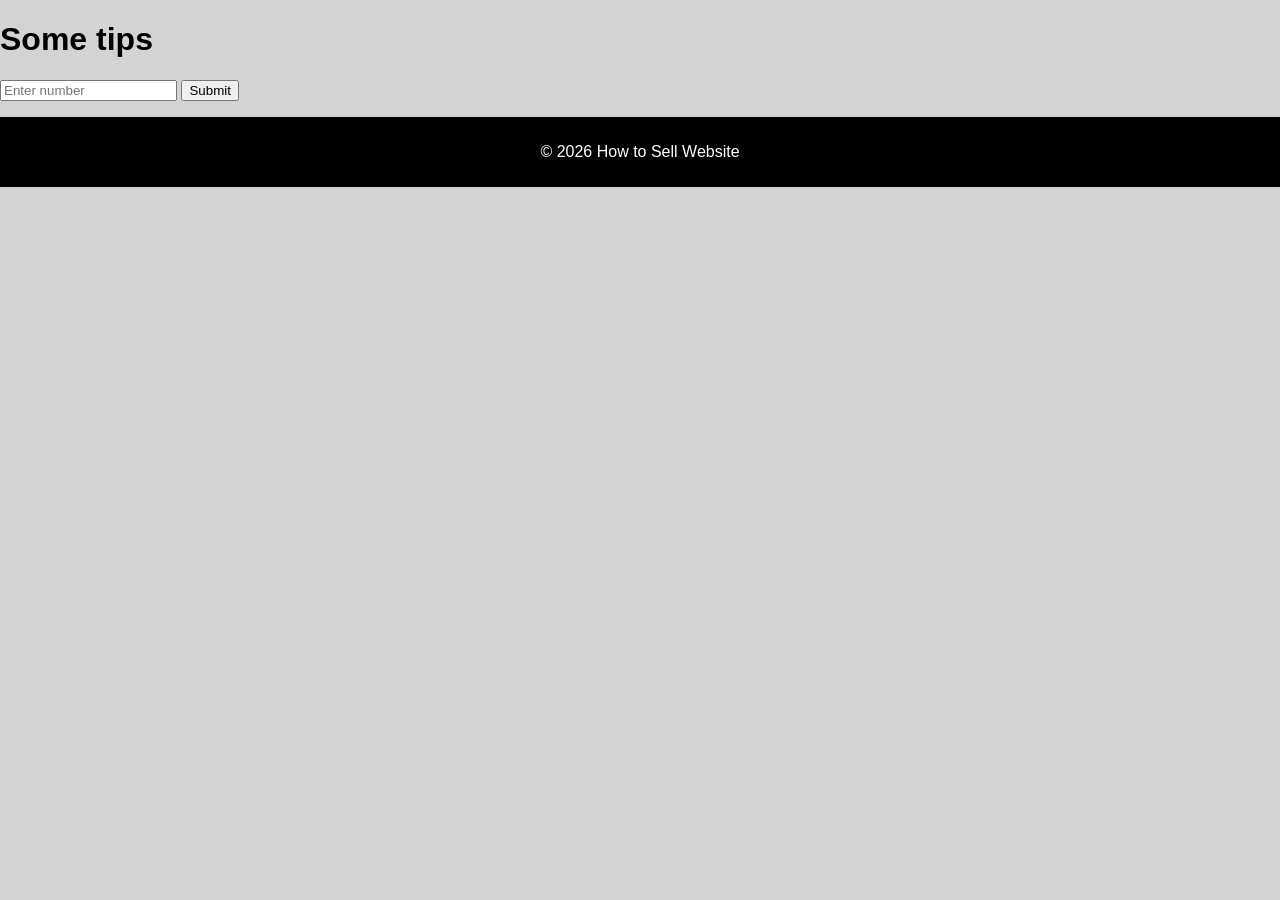
==== coldc.html @ b620d942 "Update coldc.html" ====
<!DOCTYPE html>
<html lang="en">
<head>
  <meta charset="UTF-8">
  <meta name="viewport" content="width=device-width, initial-scale=1.0">
  <title>Cold Call options</title>
  <link rel="stylesheet" href="style.css">
  </head>
  <body>
    <h1>Some tips</h1>
  <input type="number" id="numInput" placeholder="Enter number">
<button onclick="getTips()">Submit</button>
<p id="output"></p>
<script>
function getTips() {
    var num = document.getElementById("numInput").value;
    num = parseInt(num);

    var tips = ["Identify The Problem", "Stay Disciplined", "Love what you do", "Don't give up", "Listen to others that've been doing it longer"];

    if (num > tips.length || num <= 0 || isNaN(num)) {
        document.getElementById("output").innerHTML = "Please enter a valid number.";
    } else {
        var text = "Number of tips shown: " + num + "<ul>";

        for (var i = 0; i < num; i++) {
            text += "<li>" + tips[i] + "</li>";
        }

        text += "</ul>";

        document.getElementById("output").innerHTML = text;
    }
}
</script>
    <footer>
        <p>© 2026 How to Sell Website</p>
    </footer>

</body>
</html>
---- style.css ----
body {
            font-family: Arial;
            margin: 0;
            background-color: lightgray;
        }

header {
            background-color: darkgreen;
            color: white;
            text-align: center;
            padding: 20px;
        }

nav {
            background-color: white;
            text-align: center;
            padding: 10px;
        }

 nav a {
            text-decoration: none;
            margin: 10px;
            color: black;
        }

section {
            padding: 20px;
            text-align: center;
        }

.box {
            background-color: white;
            border: 1px solid black;
            margin: 15px;
            padding: 15px;
        }

footer {
            background-color: black;
            color: white;
            text-align: center;
            padding: 10px;
        }


#inputSec {
            text-align: center;
            padding: 10px;
}
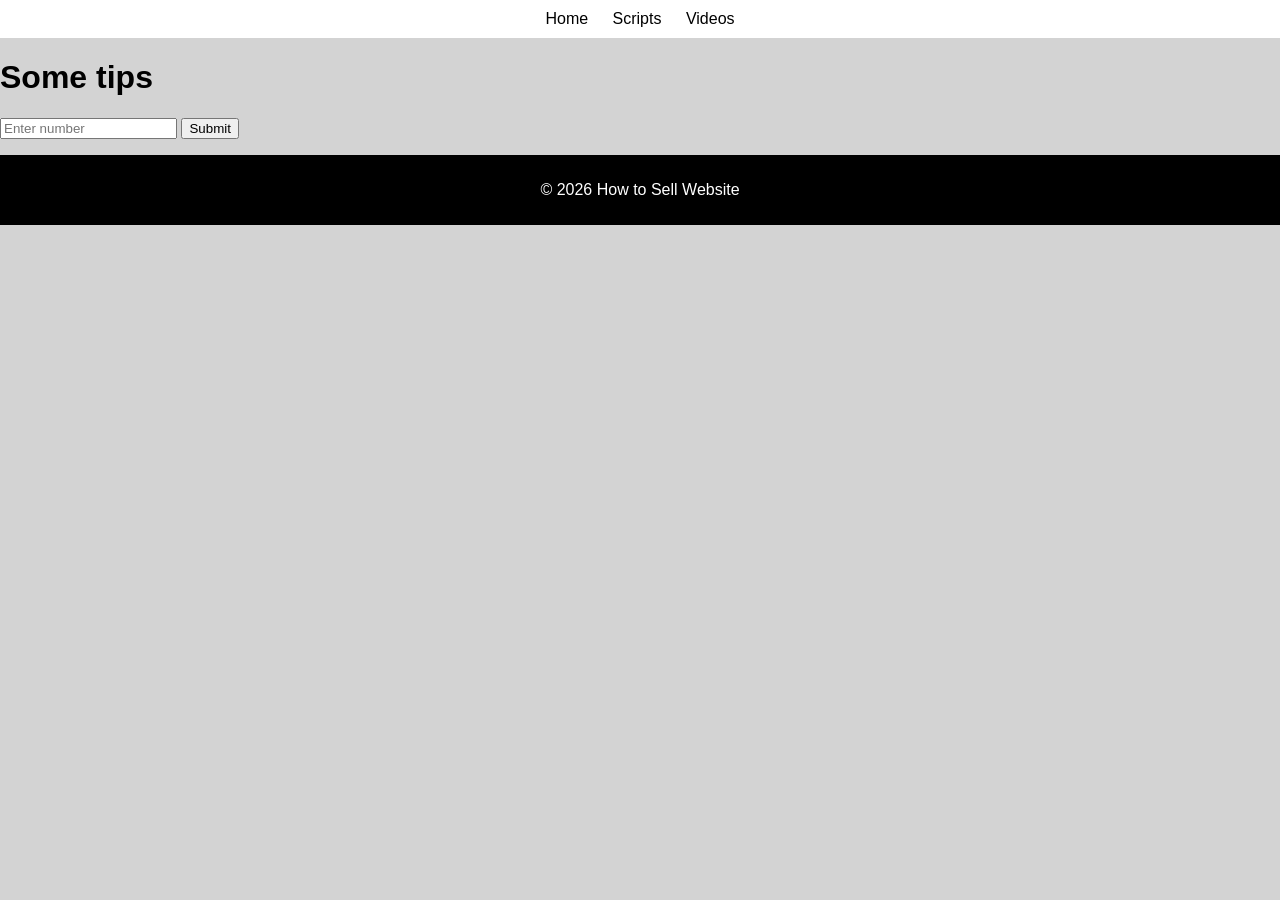
==== commit ea589538: "Update coldc.html" ====
--- a/coldc.html
+++ b/coldc.html
@@ -7,6 +7,11 @@
   <link rel="stylesheet" href="style.css">
   </head>
   <body>
+        <nav>
+        <a href="index.html">Home</a>
+        <a href="coldc.html">Scripts</a>
+        <a href="videos.html">Videos</a>
+    </nav>
     <h1>Some tips</h1>
   <input type="number" id="numInput" placeholder="Enter number">
 <button onclick="getTips()">Submit</button>
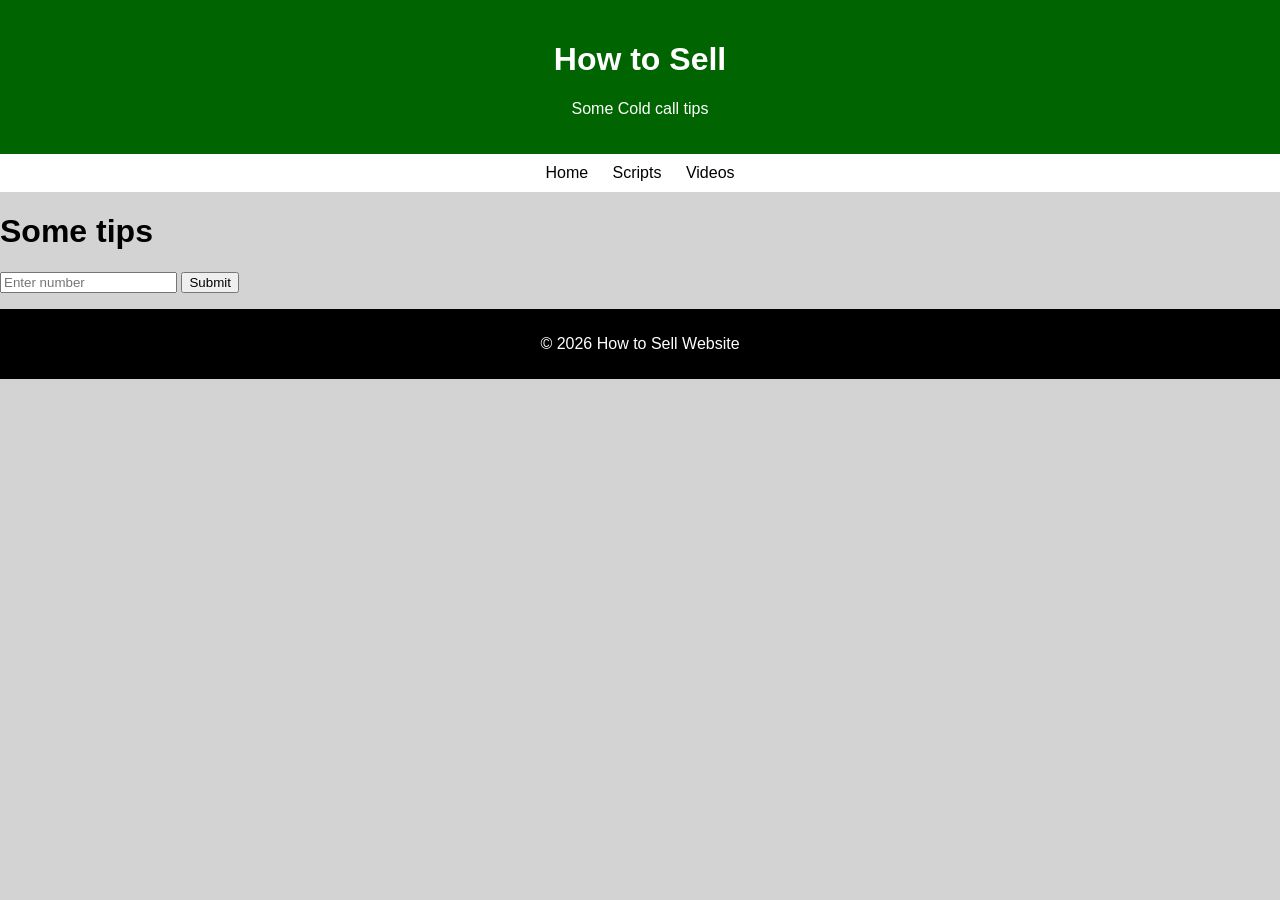
==== commit 3e4c159f: "Update coldc.html" ====
--- a/coldc.html
+++ b/coldc.html
@@ -7,6 +7,10 @@
   <link rel="stylesheet" href="style.css">
   </head>
   <body>
+    <header>
+    <h1>How to Sell</h1>
+    <p>Some Cold call tips</p>
+   </header>
         <nav>
         <a href="index.html">Home</a>
         <a href="coldc.html">Scripts</a>
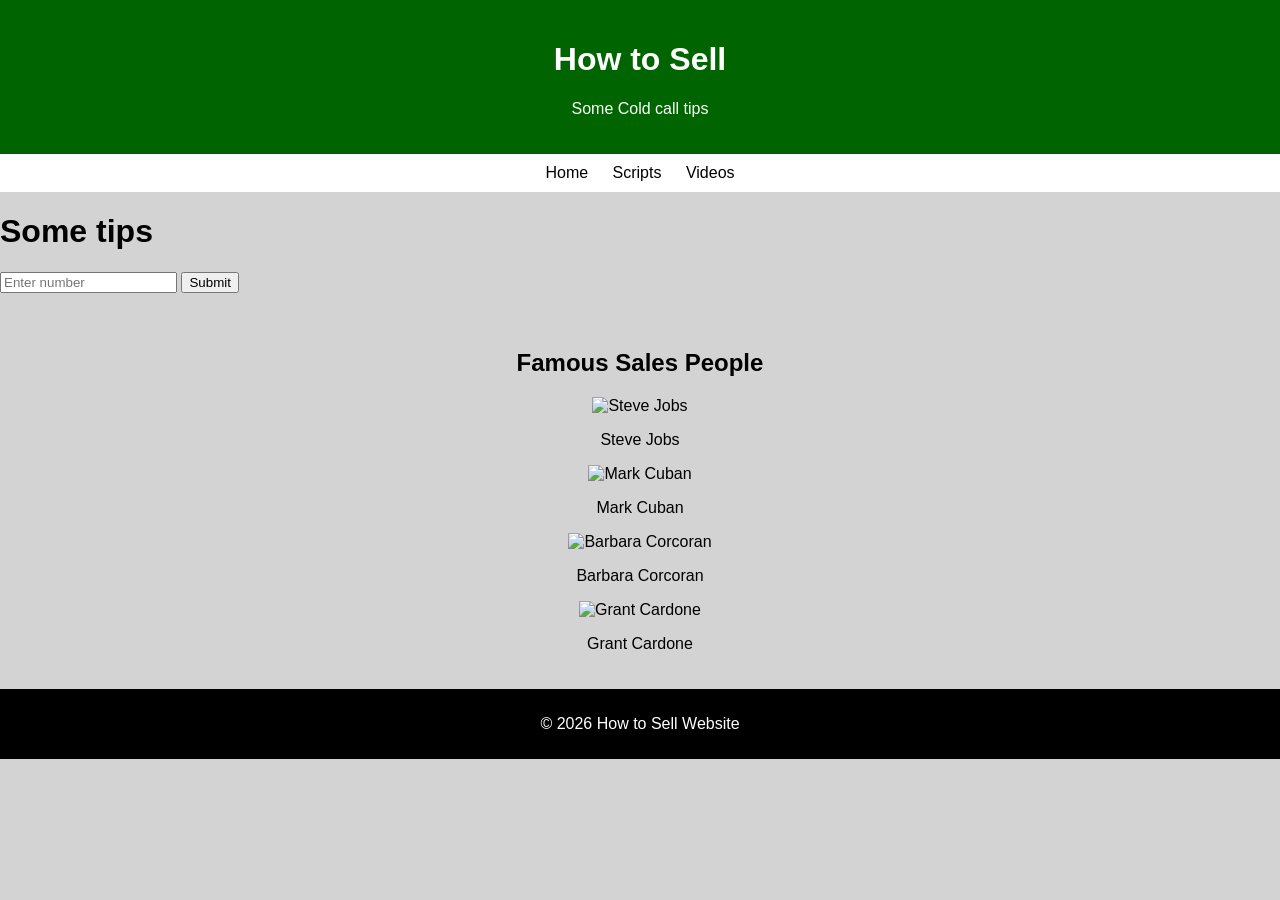
==== commit 97a743f1: "Update coldc.html" ====
--- a/coldc.html
+++ b/coldc.html
@@ -6,21 +6,7 @@
   <title>Cold Call options</title>
   <link rel="stylesheet" href="style.css">
   </head>
-  <body>
-    <header>
-    <h1>How to Sell</h1>
-    <p>Some Cold call tips</p>
-   </header>
-        <nav>
-        <a href="index.html">Home</a>
-        <a href="coldc.html">Scripts</a>
-        <a href="videos.html">Videos</a>
-    </nav>
-    <h1>Some tips</h1>
-  <input type="number" id="numInput" placeholder="Enter number">
-<button onclick="getTips()">Submit</button>
-<p id="output"></p>
-<script>
+  <script>
 function getTips() {
     var num = document.getElementById("numInput").value;
     num = parseInt(num);
@@ -42,6 +28,44 @@
     }
 }
 </script>
+  <body>
+    <header>
+    <h1>How to Sell</h1>
+    <p>Some Cold call tips</p>
+   </header>
+        <nav>
+        <a href="index.html">Home</a>
+        <a href="coldc.html">Scripts</a>
+        <a href="videos.html">Videos</a>
+    </nav>
+    <h1>Some tips</h1>
+  <input type="number" id="numInput" placeholder="Enter number">
+<button onclick="getTips()">Submit</button>
+<p id="output"></p>
+    <section class="sales-people">
+  <h2>Famous Sales People</h2>
+
+  <div class="person">
+    <img src="https://upload.wikimedia.org/wikipedia/commons/thumb/f/f5/Steve_Jobs_Headshot_2010-CROP.jpg/500px-Steve_Jobs_Headshot_2010-CROP.jpg" alt="Steve Jobs">
+    <p>Steve Jobs</p>
+  </div>
+
+  <div class="person">
+    <img src="https://upload.wikimedia.org/wikipedia/commons/thumb/8/8d/Mark_Cuban_2023.jpg/500px-Mark_Cuban_2023.jpg" alt="Mark Cuban">
+    <p>Mark Cuban</p>
+  </div>
+
+  <div class="person">
+    <img src="https://upload.wikimedia.org/wikipedia/commons/thumb/9/95/Barbara_Corcoran_photo.jpg/500px-Barbara_Corcoran_photo.jpg" alt="Barbara Corcoran">
+    <p>Barbara Corcoran</p>
+  </div>
+
+  <div class="person">
+    <img src="https://upload.wikimedia.org/wikipedia/commons/thumb/c/c4/Grant_Cardone_2015.jpg/500px-Grant_Cardone_2015.jpg" alt="Grant Cardone">
+    <p>Grant Cardone</p>
+  </div>
+</section>
+
     <footer>
         <p>© 2026 How to Sell Website</p>
     </footer>
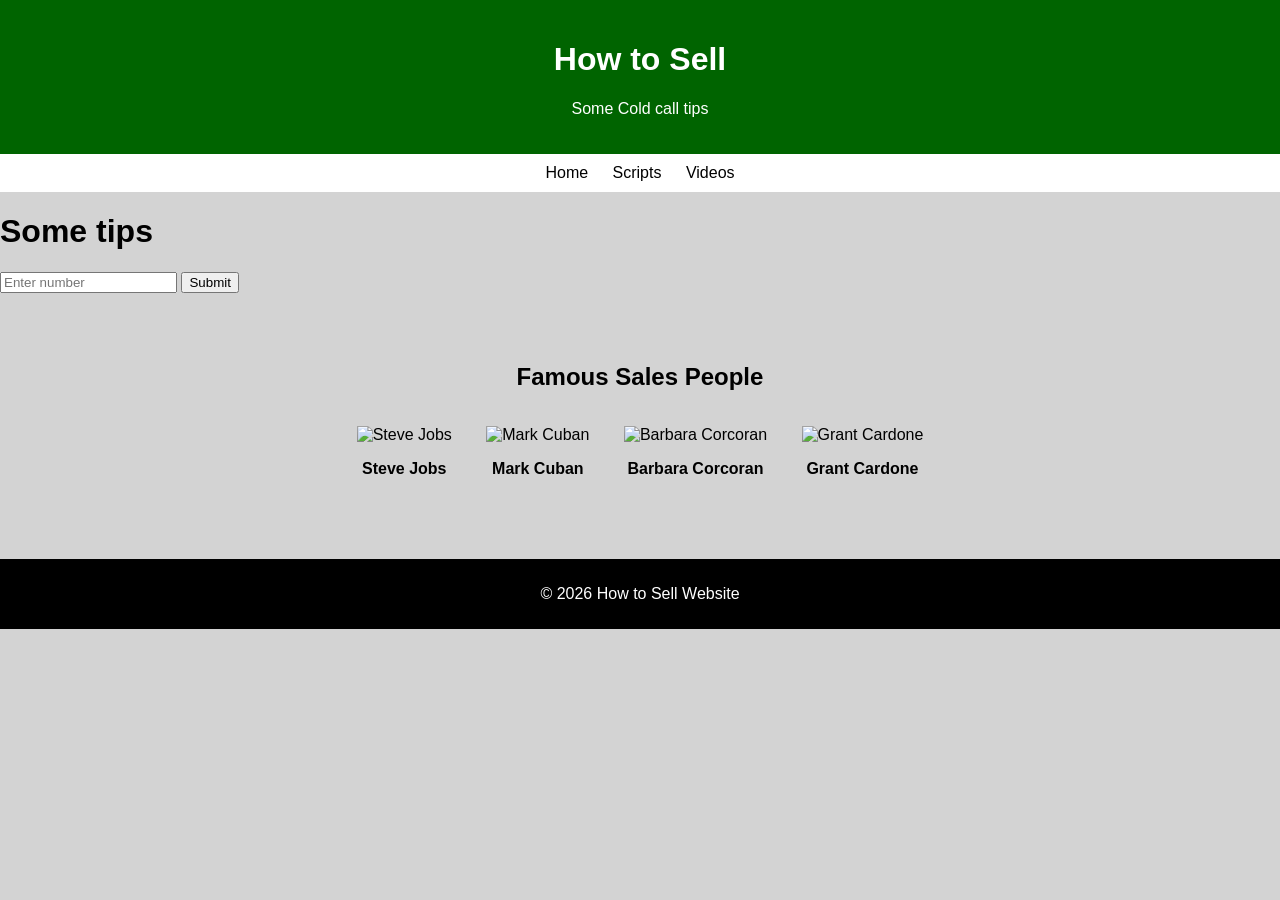
==== commit 8f8f6cec: "Update coldc.html" ====
--- a/coldc.html
+++ b/coldc.html
@@ -46,22 +46,22 @@
   <h2>Famous Sales People</h2>
 
   <div class="person">
-    <img src="https://upload.wikimedia.org/wikipedia/commons/thumb/f/f5/Steve_Jobs_Headshot_2010-CROP.jpg/500px-Steve_Jobs_Headshot_2010-CROP.jpg" alt="Steve Jobs">
+    <img src="https://www.altonivel.com.mx/wp-content/uploads/2025/02/historia-apple.webp" alt="Steve Jobs">
     <p>Steve Jobs</p>
   </div>
 
   <div class="person">
-    <img src="https://upload.wikimedia.org/wikipedia/commons/thumb/8/8d/Mark_Cuban_2023.jpg/500px-Mark_Cuban_2023.jpg" alt="Mark Cuban">
+    <img src="https://people.com/thmb/2Awh1k5y8GjjxoocEfdhdG6t4DI=/4000x0/filters:no_upscale():max_bytes(150000):strip_icc():focal(2467x1178:2469x1180)/mark-cuban-082123-01-1bb333030e3c413c8c4b84ff81c410a5.jpg" alt="Mark Cuban">
     <p>Mark Cuban</p>
   </div>
 
   <div class="person">
-    <img src="https://upload.wikimedia.org/wikipedia/commons/thumb/9/95/Barbara_Corcoran_photo.jpg/500px-Barbara_Corcoran_photo.jpg" alt="Barbara Corcoran">
+    <img src="https://tse2.mm.bing.net/th/id/OIP.oC1G8J4iOnc0HFxV1LAGugHaFj?rs=1&pid=ImgDetMain&o=7&rm=3" alt="Barbara Corcoran">
     <p>Barbara Corcoran</p>
   </div>
 
   <div class="person">
-    <img src="https://upload.wikimedia.org/wikipedia/commons/thumb/c/c4/Grant_Cardone_2015.jpg/500px-Grant_Cardone_2015.jpg" alt="Grant Cardone">
+    <img src="https://tse3.mm.bing.net/th/id/OIP.wy2Bq2k8zUsnQpfYeeO8LwHaE8?rs=1&pid=ImgDetMain&o=7&rm=3" alt="Grant Cardone">
     <p>Grant Cardone</p>
   </div>
 </section>
--- a/style.css
+++ b/style.css
@@ -47,3 +47,23 @@
             text-align: center;
             padding: 10px;
 }
+
+.sales-people {
+  text-align: center;
+  margin: 30px;
+}
+
+.person {
+  display: inline-block;
+  margin: 15px;
+}
+
+.person img {
+  width: 160px;
+  height: 160px;
+  object-fit: cover;
+}
+
+.person p {
+  font-weight: bold;
+}
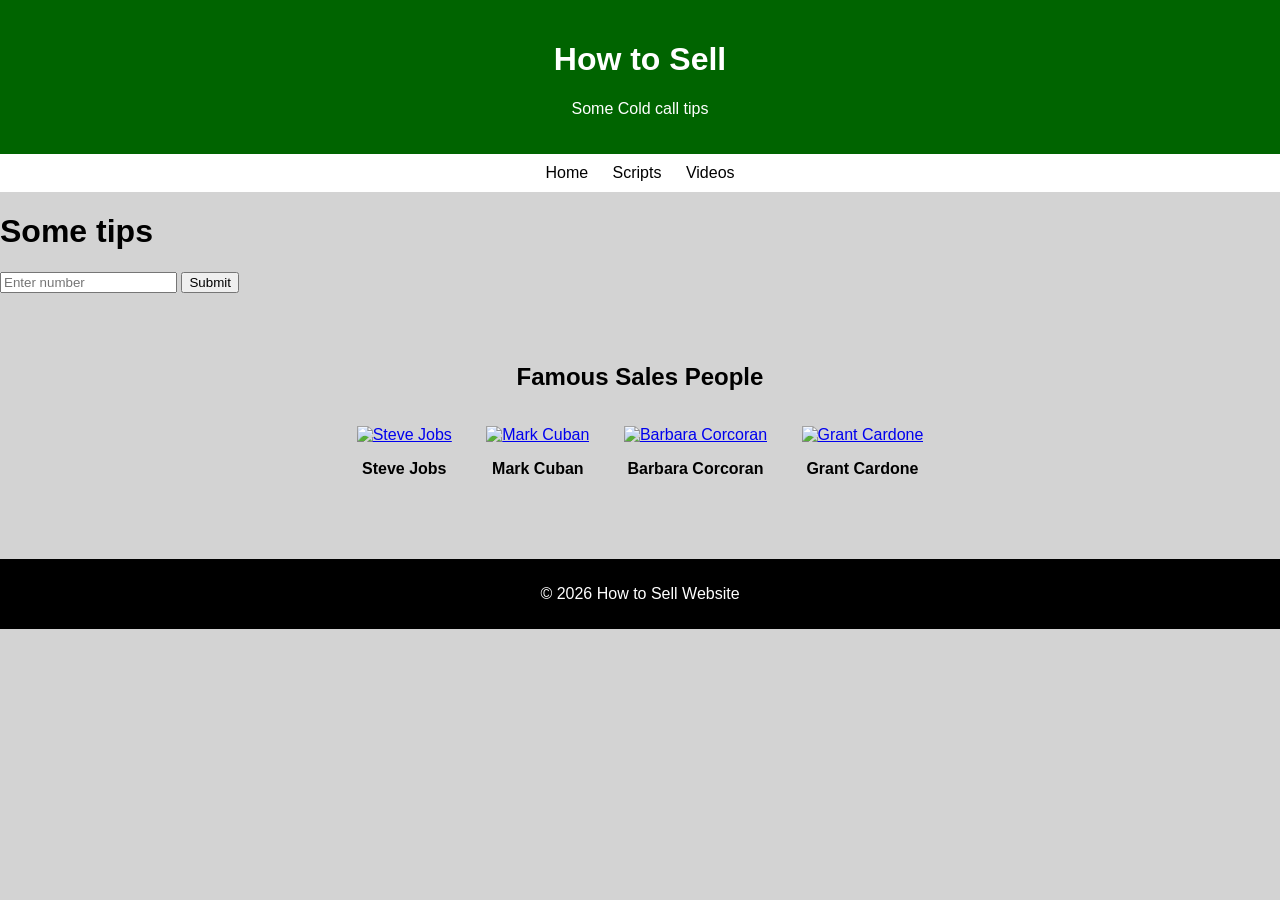
==== commit 5670b03c: "Update coldc.html" ====
--- a/coldc.html
+++ b/coldc.html
@@ -46,22 +46,30 @@
   <h2>Famous Sales People</h2>
 
   <div class="person">
+    <a href="https://www.biography.com/business-leaders/steve-jobs" target="_blank">
     <img src="https://www.altonivel.com.mx/wp-content/uploads/2025/02/historia-apple.webp" alt="Steve Jobs">
+    </a>
     <p>Steve Jobs</p>
   </div>
 
   <div class="person">
+    <a href="https://www.forbes.com/profile/mark-cuban/" target="_blank">
     <img src="https://people.com/thmb/2Awh1k5y8GjjxoocEfdhdG6t4DI=/4000x0/filters:no_upscale():max_bytes(150000):strip_icc():focal(2467x1178:2469x1180)/mark-cuban-082123-01-1bb333030e3c413c8c4b84ff81c410a5.jpg" alt="Mark Cuban">
+    </a>
     <p>Mark Cuban</p>
   </div>
 
   <div class="person">
+    <a href="https://www.entrepreneur.com/leadership/see-shark-tanks-barbara-corcoran-career-interview-and-more/250926" target="_blank">
     <img src="https://tse2.mm.bing.net/th/id/OIP.oC1G8J4iOnc0HFxV1LAGugHaFj?rs=1&pid=ImgDetMain&o=7&rm=3" alt="Barbara Corcoran">
+    </a>
     <p>Barbara Corcoran</p>
   </div>
 
   <div class="person">
+    <a href="https://10xbusinesscoach.com/about/" target="_blank">
     <img src="https://tse3.mm.bing.net/th/id/OIP.wy2Bq2k8zUsnQpfYeeO8LwHaE8?rs=1&pid=ImgDetMain&o=7&rm=3" alt="Grant Cardone">
+    </a>
     <p>Grant Cardone</p>
   </div>
 </section>
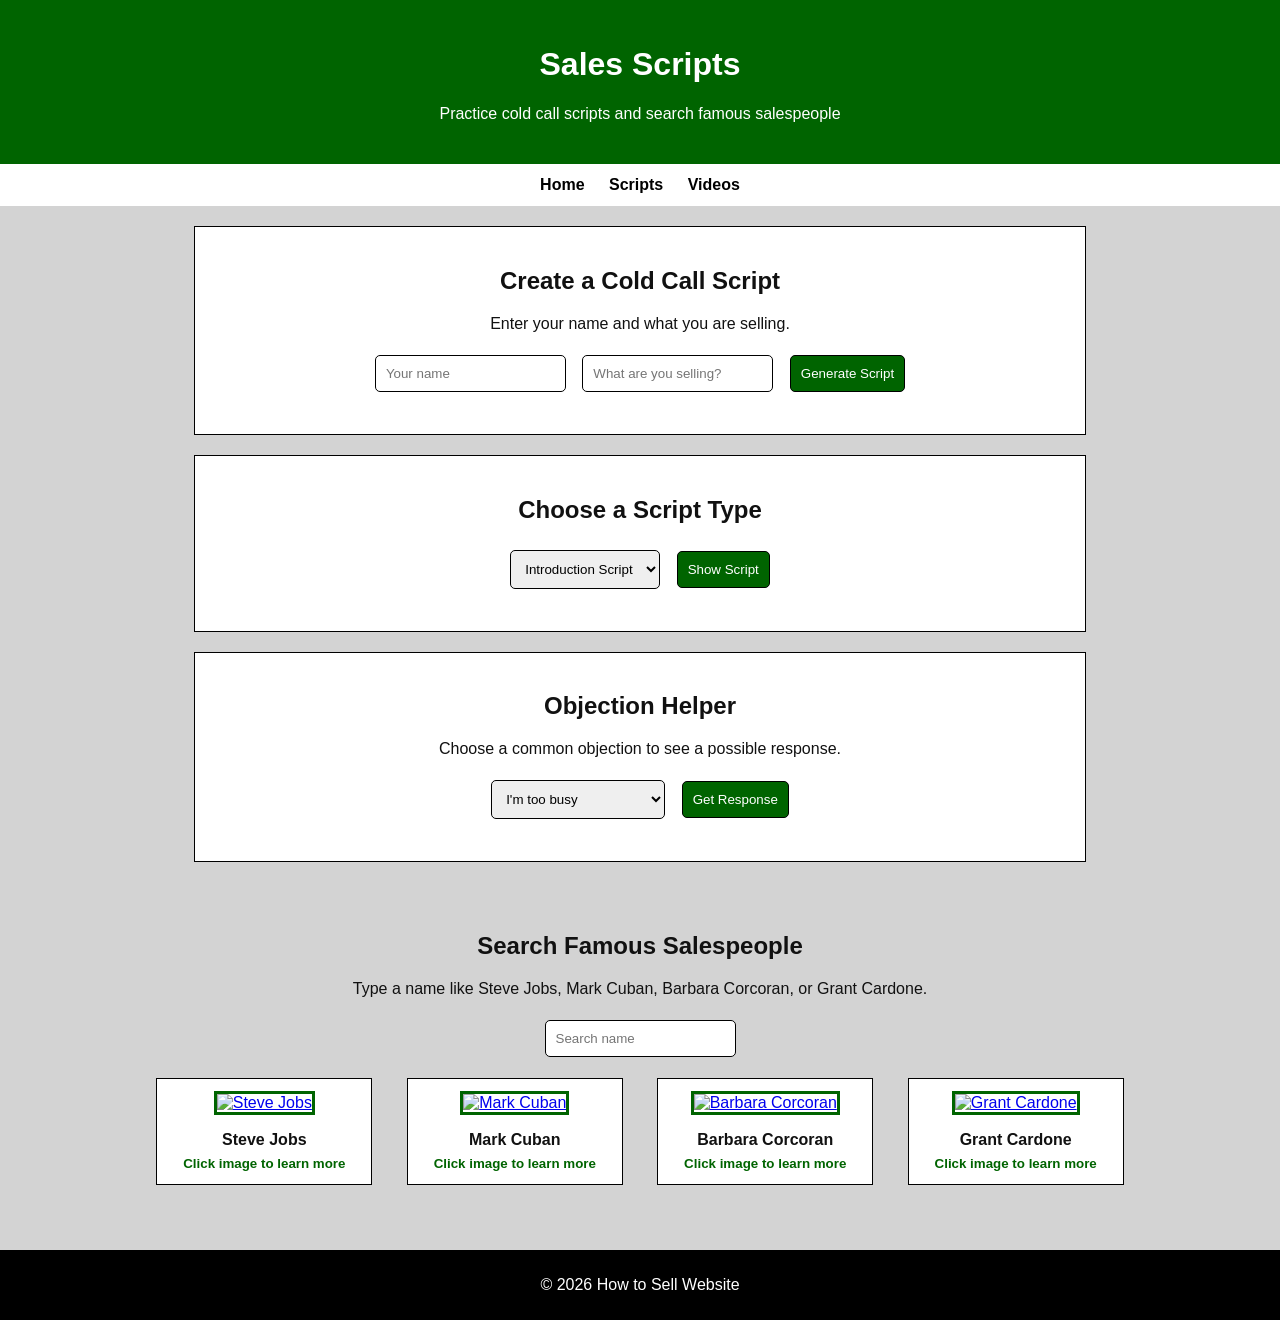
==== commit 66eb143d: "Add files via upload" ====
--- a/coldc.html
+++ b/coldc.html
@@ -3,80 +3,155 @@
 <head>
   <meta charset="UTF-8">
   <meta name="viewport" content="width=device-width, initial-scale=1.0">
-  <title>Cold Call options</title>
+  <title>Sales Scripts</title>
   <link rel="stylesheet" href="style.css">
-  </head>
+</head>
+<body>
+
+  <header>
+    <h1>Sales Scripts</h1>
+    <p>Practice cold call scripts and search famous salespeople</p>
+  </header>
+
+  <nav>
+    <a href="index.html">Home</a>
+    <a href="coldc.html">Scripts</a>
+    <a href="videos.html">Videos</a>
+  </nav>
+
+  <section class="box">
+    <h2>Create a Cold Call Script</h2>
+    <p>Enter your name and what you are selling.</p>
+    <input type="text" id="callerName" placeholder="Your name">
+    <input type="text" id="productName" placeholder="What are you selling?">
+    <button onclick="makeScript()">Generate Script</button>
+    <p id="scriptOutput"></p>
+  </section>
+
+  <section class="box">
+    <h2>Choose a Script Type</h2>
+    <select id="scriptType">
+      <option value="intro">Introduction Script</option>
+      <option value="followup">Follow-Up Script</option>
+      <option value="closing">Closing Script</option>
+    </select>
+    <button onclick="showScriptType()">Show Script</button>
+    <p id="scriptTypeOutput"></p>
+  </section>
+
+  <section class="box">
+    <h2>Objection Helper</h2>
+    <p>Choose a common objection to see a possible response.</p>
+    <select id="objectionChoice">
+      <option value="busy">I'm too busy</option>
+      <option value="money">It costs too much</option>
+      <option value="think">I need to think about it</option>
+    </select>
+    <button onclick="handleObjection()">Get Response</button>
+    <p id="objectionOutput"></p>
+  </section>
+
+  <section class="sales-people">
+    <h2>Search Famous Salespeople</h2>
+    <p>Type a name like Steve Jobs, Mark Cuban, Barbara Corcoran, or Grant Cardone.</p>
+    <input type="text" id="searchInput" placeholder="Search name" onkeyup="searchPeople()">
+
+    <div id="peopleList">
+      <div class="person" data-name="Steve Jobs">
+        <a href="https://www.biography.com/business-leaders/steve-jobs" target="_blank">
+          <img src="https://www.altonivel.com.mx/wp-content/uploads/2025/02/historia-apple.webp" alt="Steve Jobs">
+        </a>
+        <p>Steve Jobs</p>
+        <small>Click image to learn more</small>
+      </div>
+
+      <div class="person" data-name="Mark Cuban">
+        <a href="https://www.forbes.com/profile/mark-cuban/" target="_blank">
+          <img src="https://people.com/thmb/2Awh1k5y8GjjxoocEfdhdG6t4DI=/4000x0/filters:no_upscale():max_bytes(150000):strip_icc():focal(2467x1178:2469x1180)/mark-cuban-082123-01-1bb333030e3c413c8c4b84ff81c410a5.jpg" alt="Mark Cuban">
+        </a>
+        <p>Mark Cuban</p>
+        <small>Click image to learn more</small>
+      </div>
+
+      <div class="person" data-name="Barbara Corcoran">
+        <a href="https://www.entrepreneur.com/leadership/see-shark-tanks-barbara-corcoran-career-interview-and-more/250926" target="_blank">
+          <img src="https://tse2.mm.bing.net/th/id/OIP.oC1G8J4iOnc0HFxV1LAGugHaFj?rs=1&pid=ImgDetMain&o=7&rm=3" alt="Barbara Corcoran">
+        </a>
+        <p>Barbara Corcoran</p>
+        <small>Click image to learn more</small>
+      </div>
+
+      <div class="person" data-name="Grant Cardone">
+        <a href="https://10xbusinesscoach.com/about/" target="_blank">
+          <img src="https://tse3.mm.bing.net/th/id/OIP.wy2Bq2k8zUsnQpfYeeO8LwHaE8?rs=1&pid=ImgDetMain&o=7&rm=3" alt="Grant Cardone">
+        </a>
+        <p>Grant Cardone</p>
+        <small>Click image to learn more</small>
+      </div>
+    </div>
+  </section>
+
+  <footer>
+    <p>© 2026 How to Sell Website</p>
+  </footer>
+
   <script>
-function getTips() {
-    var num = document.getElementById("numInput").value;
-    num = parseInt(num);
+    function makeScript() {
+      var name = document.getElementById("callerName").value;
+      var product = document.getElementById("productName").value;
 
-    var tips = ["Identify The Problem", "Stay Disciplined", "Love what you do", "Don't give up", "Listen to others that've been doing it longer"];
+      if (name === "" || product === "") {
+        document.getElementById("scriptOutput").innerHTML = "Please enter your name and what you are selling.";
+      } else {
+        document.getElementById("scriptOutput").innerHTML = "Hi, my name is " + name + ". I help people with " + product + ". I wanted to quickly ask if improving this area is something you are interested in.";
+      }
+    }
 
-    if (num > tips.length || num <= 0 || isNaN(num)) {
-        document.getElementById("output").innerHTML = "Please enter a valid number.";
-    } else {
-        var text = "Number of tips shown: " + num + "<ul>";
+    function showScriptType() {
+      var type = document.getElementById("scriptType").value;
+      var message = "";
 
-        for (var i = 0; i < num; i++) {
-            text += "<li>" + tips[i] + "</li>";
+      if (type === "intro") {
+        message = "Hi, my name is ___, and I wanted to quickly introduce myself. I help people solve problems with ___.";
+      } else if (type === "followup") {
+        message = "Hi, I just wanted to follow up from our last conversation and see if you had any thoughts about moving forward.";
+      } else {
+        message = "Based on what we talked about, does it make sense to take the next step today?";
+      }
+
+      document.getElementById("scriptTypeOutput").innerHTML = message;
+    }
+
+    function handleObjection() {
+      var choice = document.getElementById("objectionChoice").value;
+      var response = "";
+
+      if (choice === "busy") {
+        response = "I understand. Would it be better if I gave you the quick version in 20 seconds?";
+      } else if (choice === "money") {
+        response = "I understand. The goal is to make sure the value is greater than the cost.";
+      } else {
+        response = "That makes sense. What information would help you make a clearer decision?";
+      }
+
+      document.getElementById("objectionOutput").innerHTML = response;
+    }
+
+    function searchPeople() {
+      var input = document.getElementById("searchInput").value.toLowerCase();
+      var people = document.getElementsByClassName("person");
+
+      for (var i = 0; i < people.length; i++) {
+        var name = people[i].getAttribute("data-name").toLowerCase();
+
+        if (name.includes(input)) {
+          people[i].style.display = "inline-block";
+        } else {
+          people[i].style.display = "none";
         }
-
-        text += "</ul>";
-
-        document.getElementById("output").innerHTML = text;
+      }
     }
-}
-</script>
-  <body>
-    <header>
-    <h1>How to Sell</h1>
-    <p>Some Cold call tips</p>
-   </header>
-        <nav>
-        <a href="index.html">Home</a>
-        <a href="coldc.html">Scripts</a>
-        <a href="videos.html">Videos</a>
-    </nav>
-    <h1>Some tips</h1>
-  <input type="number" id="numInput" placeholder="Enter number">
-<button onclick="getTips()">Submit</button>
-<p id="output"></p>
-    <section class="sales-people">
-  <h2>Famous Sales People</h2>
-
-  <div class="person">
-    <a href="https://www.biography.com/business-leaders/steve-jobs" target="_blank">
-    <img src="https://www.altonivel.com.mx/wp-content/uploads/2025/02/historia-apple.webp" alt="Steve Jobs">
-    </a>
-    <p>Steve Jobs</p>
-  </div>
-
-  <div class="person">
-    <a href="https://www.forbes.com/profile/mark-cuban/" target="_blank">
-    <img src="https://people.com/thmb/2Awh1k5y8GjjxoocEfdhdG6t4DI=/4000x0/filters:no_upscale():max_bytes(150000):strip_icc():focal(2467x1178:2469x1180)/mark-cuban-082123-01-1bb333030e3c413c8c4b84ff81c410a5.jpg" alt="Mark Cuban">
-    </a>
-    <p>Mark Cuban</p>
-  </div>
-
-  <div class="person">
-    <a href="https://www.entrepreneur.com/leadership/see-shark-tanks-barbara-corcoran-career-interview-and-more/250926" target="_blank">
-    <img src="https://tse2.mm.bing.net/th/id/OIP.oC1G8J4iOnc0HFxV1LAGugHaFj?rs=1&pid=ImgDetMain&o=7&rm=3" alt="Barbara Corcoran">
-    </a>
-    <p>Barbara Corcoran</p>
-  </div>
-
-  <div class="person">
-    <a href="https://10xbusinesscoach.com/about/" target="_blank">
-    <img src="https://tse3.mm.bing.net/th/id/OIP.wy2Bq2k8zUsnQpfYeeO8LwHaE8?rs=1&pid=ImgDetMain&o=7&rm=3" alt="Grant Cardone">
-    </a>
-    <p>Grant Cardone</p>
-  </div>
-</section>
-
-    <footer>
-        <p>© 2026 How to Sell Website</p>
-    </footer>
+  </script>
 
 </body>
 </html>
--- a/style.css
+++ b/style.css
@@ -1,69 +1,134 @@
 body {
-            font-family: Arial;
-            margin: 0;
-            background-color: lightgray;
-        }
+    font-family: Arial, sans-serif;
+    margin: 0;
+    background-color: lightgray;
+    color: #111;
+}
 
 header {
-            background-color: darkgreen;
-            color: white;
-            text-align: center;
-            padding: 20px;
-        }
+    background-color: darkgreen;
+    color: white;
+    text-align: center;
+    padding: 25px;
+}
+
+header button {
+    margin-top: 10px;
+}
 
 nav {
-            background-color: white;
-            text-align: center;
-            padding: 10px;
-        }
+    background-color: white;
+    text-align: center;
+    padding: 12px;
+}
 
- nav a {
-            text-decoration: none;
-            margin: 10px;
-            color: black;
-        }
+nav a {
+    text-decoration: none;
+    margin: 10px;
+    color: black;
+    font-weight: bold;
+}
+
+nav a:hover {
+    color: darkgreen;
+    text-decoration: underline;
+}
 
 section {
-            padding: 20px;
-            text-align: center;
-        }
+    padding: 20px;
+    text-align: center;
+}
 
 .box {
-            background-color: white;
-            border: 1px solid black;
-            margin: 15px;
-            padding: 15px;
-        }
+    background-color: white;
+    border: 1px solid black;
+    margin: 20px auto;
+    padding: 20px;
+    max-width: 850px;
+}
+
+input, select, button {
+    padding: 10px;
+    margin: 6px;
+    border: 1px solid black;
+    border-radius: 5px;
+}
+
+button {
+    background-color: darkgreen;
+    color: white;
+    cursor: pointer;
+}
+
+button:hover {
+    background-color: green;
+}
+
+ul {
+    display: inline-block;
+    text-align: left;
+}
 
 footer {
-            background-color: black;
-            color: white;
-            text-align: center;
-            padding: 10px;
-        }
-
-
-#inputSec {
-            text-align: center;
-            padding: 10px;
+    background-color: black;
+    color: white;
+    text-align: center;
+    padding: 10px;
 }
 
 .sales-people {
-  text-align: center;
-  margin: 30px;
+    text-align: center;
+    margin: 30px;
 }
 
 .person {
-  display: inline-block;
-  margin: 15px;
+    display: inline-block;
+    background-color: white;
+    border: 1px solid black;
+    padding: 12px;
+    margin: 15px;
+    width: 190px;
+    vertical-align: top;
 }
 
 .person img {
-  width: 160px;
-  height: 160px;
-  object-fit: cover;
+    width: 160px;
+    height: 160px;
+    object-fit: cover;
+    border: 3px solid darkgreen;
+    cursor: pointer;
+}
+
+.person img:hover {
+    opacity: 0.75;
+    transform: scale(1.03);
 }
 
 .person p {
-  font-weight: bold;
+    font-weight: bold;
+    margin-bottom: 5px;
 }
+
+.person small {
+    color: darkgreen;
+    font-weight: bold;
+}
+
+.video-container {
+    display: flex;
+    flex-wrap: wrap;
+    justify-content: center;
+    gap: 20px;
+}
+
+.video-card {
+    background-color: white;
+    border: 1px solid black;
+    width: 300px;
+    padding: 15px;
+}
+
+iframe {
+    width: 100%;
+    height: 170px;
+}
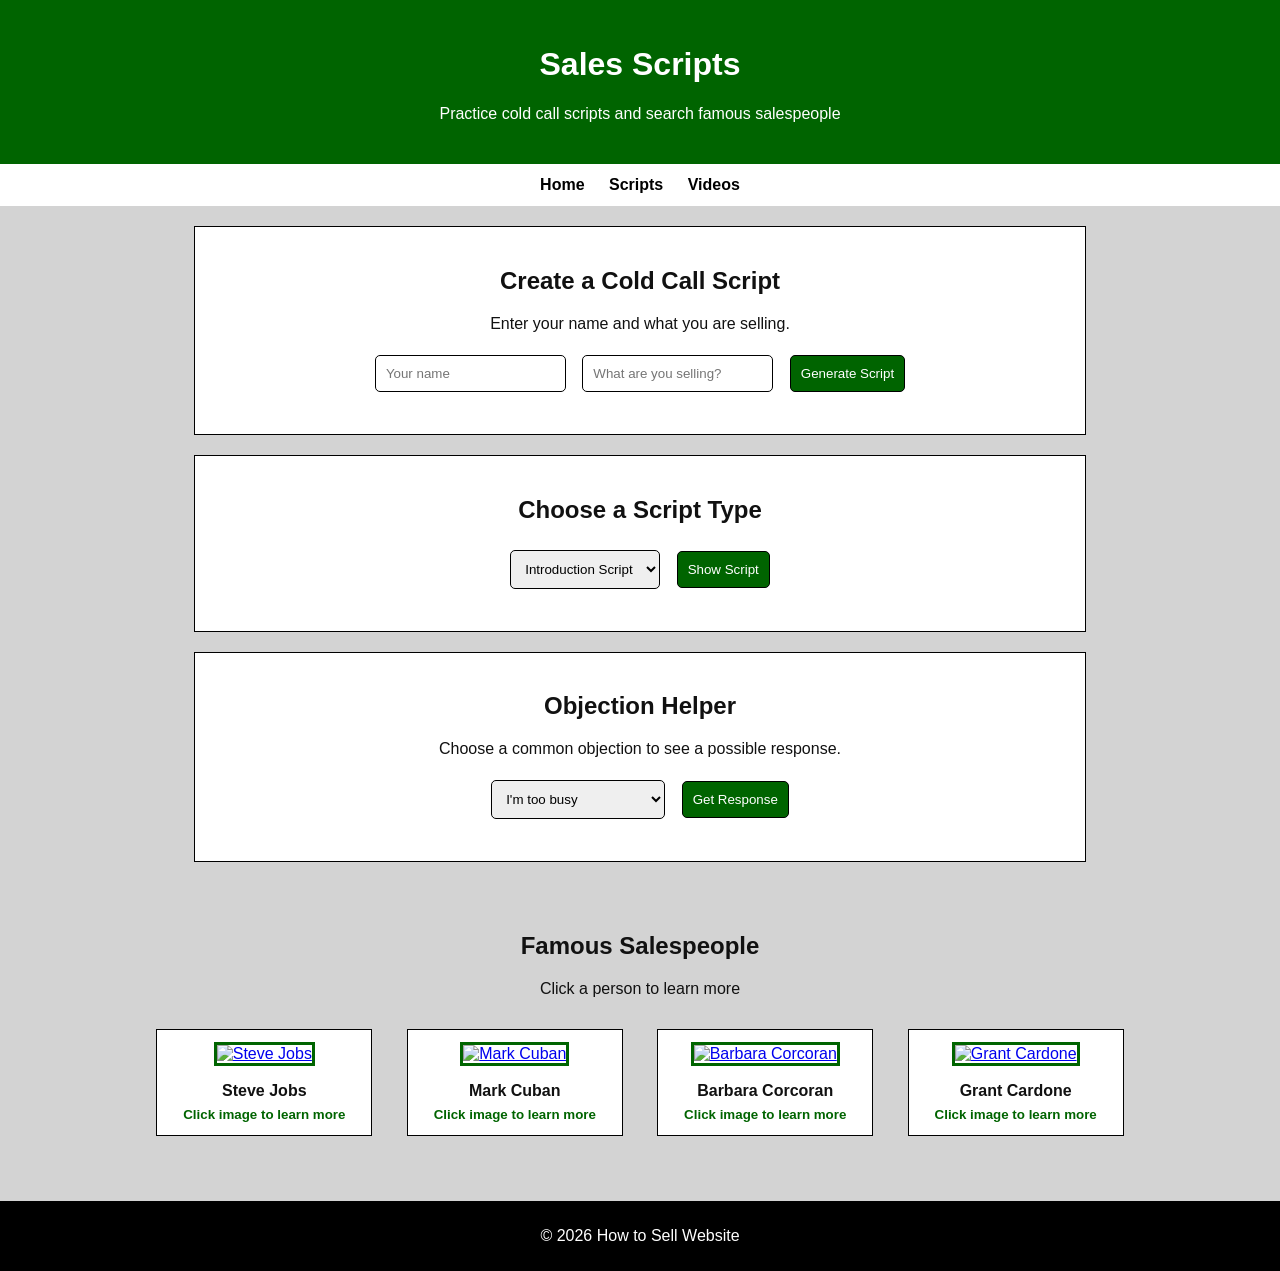
==== commit 8a2898f0: "Update coldc.html" ====
--- a/coldc.html
+++ b/coldc.html
@@ -52,9 +52,8 @@
   </section>
 
   <section class="sales-people">
-    <h2>Search Famous Salespeople</h2>
-    <p>Type a name like Steve Jobs, Mark Cuban, Barbara Corcoran, or Grant Cardone.</p>
-    <input type="text" id="searchInput" placeholder="Search name" onkeyup="searchPeople()">
+    <h2>Famous Salespeople</h2>
+    <p>Click a person to learn more</p>
 
     <div id="peopleList">
       <div class="person" data-name="Steve Jobs">
@@ -137,20 +136,7 @@
       document.getElementById("objectionOutput").innerHTML = response;
     }
 
-    function searchPeople() {
-      var input = document.getElementById("searchInput").value.toLowerCase();
-      var people = document.getElementsByClassName("person");
-
-      for (var i = 0; i < people.length; i++) {
-        var name = people[i].getAttribute("data-name").toLowerCase();
-
-        if (name.includes(input)) {
-          people[i].style.display = "inline-block";
-        } else {
-          people[i].style.display = "none";
-        }
-      }
-    }
+    
   </script>
 
 </body>
